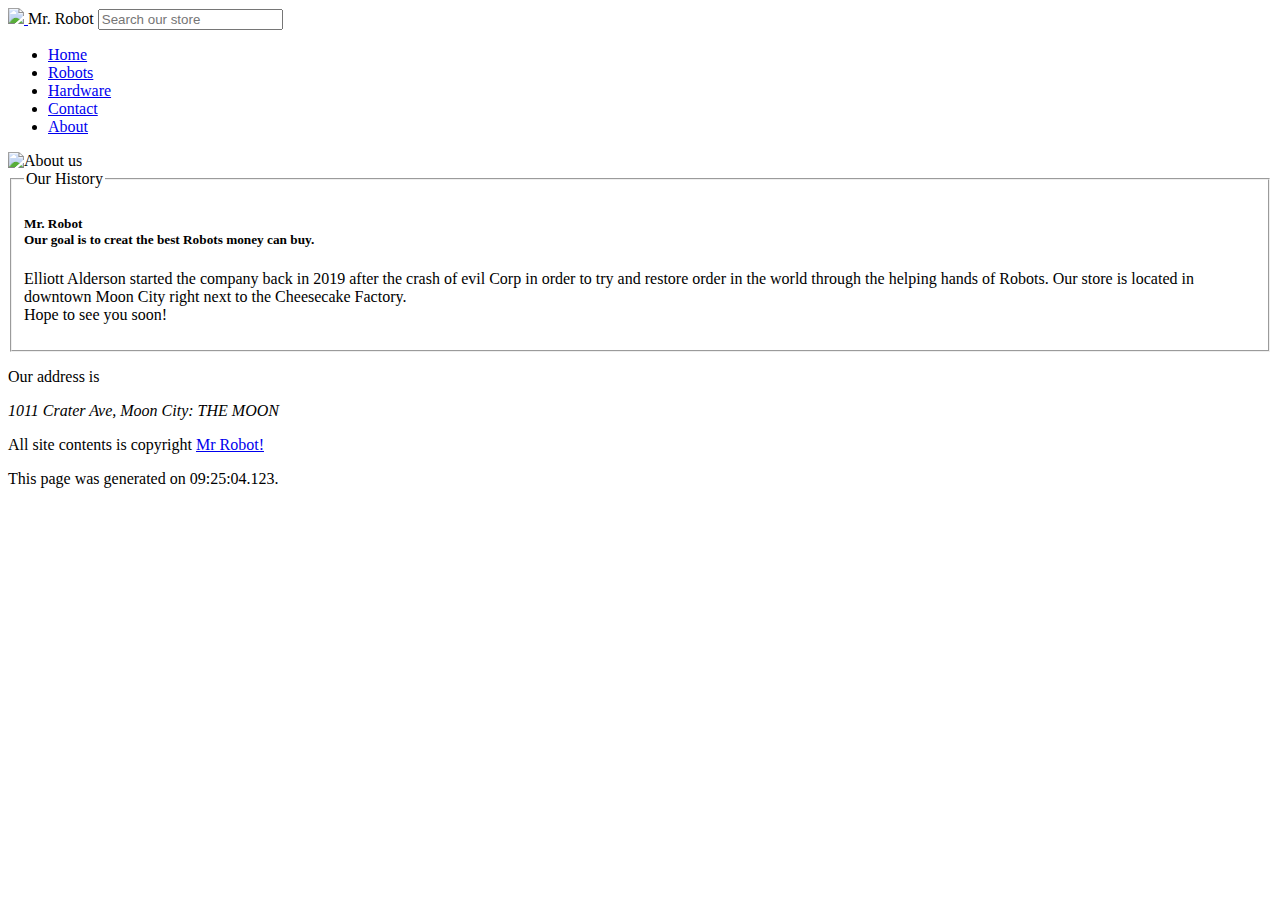
==== about.html @ 775bdacb "pic update" ====
<!DOCTYPE html>
<html lang="en">
<head>
  <title>Mr Robot!</title>
  <link rel="stylesheet" href="https://cdnjs.cloudflare.com/ajax/libs/font-awesome/4.7.0/css/font-awesome.css" type="text/css" />
  </head>
  <body>
    <header>
        <div id ="logoimage">
            <a class="headerlogo" href="index.html">
                <img src="images/logo.jpg" />
            </a>
            <span id="headername">Mr. Robot</span>
            <input type="search" class="searchbox" placeholder="Search our store" />
        </div>

        <nav class="backgroundgradient">
            <ul>
              <li><a class="navlink" href="index.html">Home</a></li>
              <li><a class="navlink" href="robots.html">Robots</a></li>
              <li><a class="navlink" href="computers.html">Hardware</a></li>
              <li><a class="navlink" href="contact.html">Contact</a></li>
              <li><a class="navlink" href="about.html">About</a></li>
            </ul>
        </nav>
    </header>
  <div id="welcomeimage">
    <img src="images/Mr.-Robot-Welcome.png" height="400px" alt="About us">
  </div>
    <fieldset>
      <legend>Our History</legend>
        <p>

        <h5><strong>Mr. Robot</strong> <br>Our goal is to creat the best Robots money can buy.</h5>
Elliott Alderson  started the company back in 2019 after the crash of evil Corp in order to try and restore order in the world through the helping hands of Robots.  Our store is located in downtown Moon City right next to the Cheesecake Factory.<br>
Hope to see you soon!
        </p>

    </fieldset>

    <script >

    </script>
  </body>
  <footer>
    <p>Our address is <address>1011 Crater Ave, Moon City: THE MOON</address></p>
    <p class="textcontent">All site contents is copyright <a class="mainlink" href="http://www.mrrobot.com">Mr Robot!</a></p>
    <p class="smalltext">This page was generated on <time>09:25:04.123</time>.</p>
  </footer>
</html>
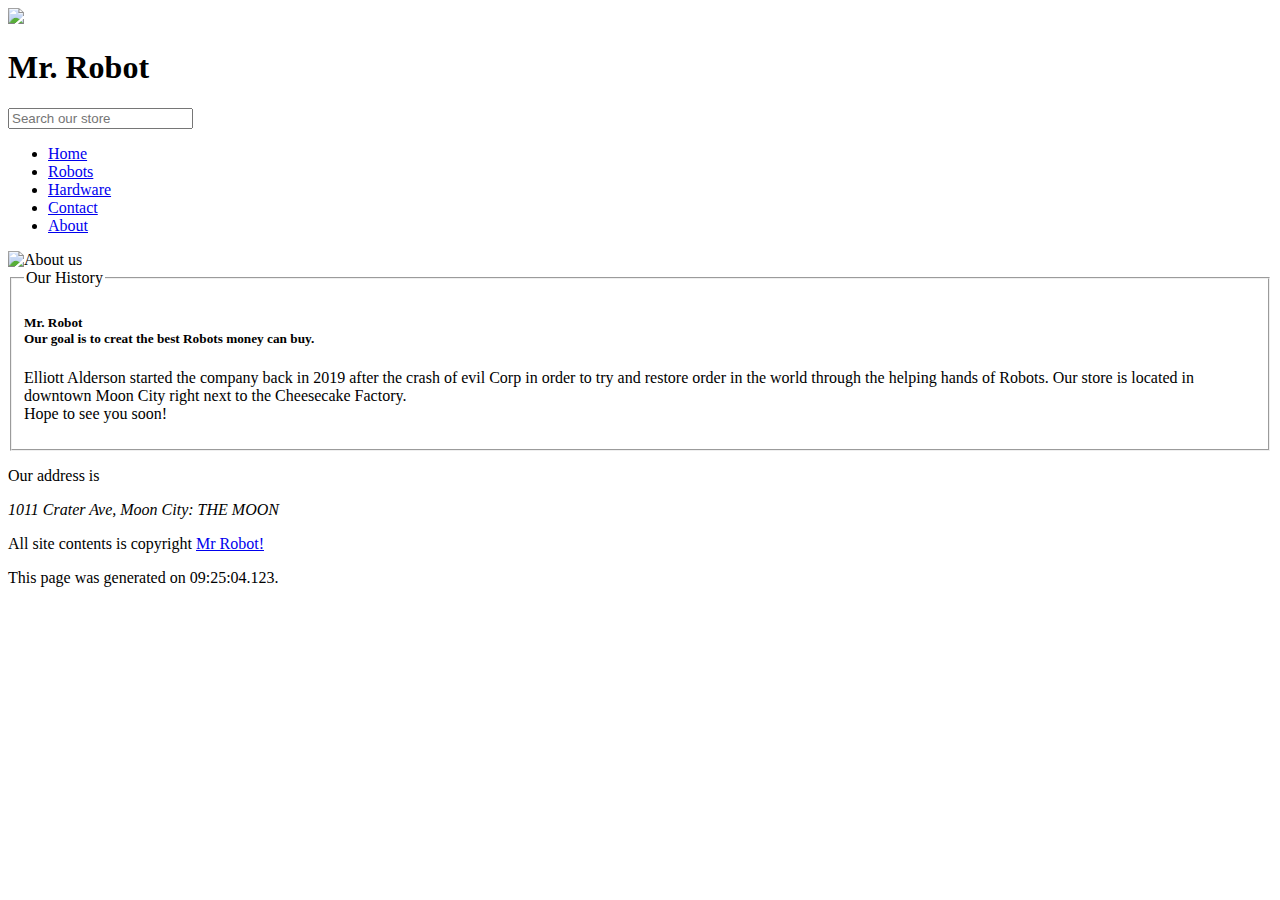
==== commit d78e5e90: "with .css" ====
--- a/about.html
+++ b/about.html
@@ -6,11 +6,11 @@
   </head>
   <body>
     <header>
-        <div id ="logoimage">
+        <div id="logoimage">
             <a class="headerlogo" href="index.html">
-                <img src="images/logo.jpg" />
+                <img src="images/logo.jpg" height="100px"/>
             </a>
-            <span id="headername">Mr. Robot</span>
+            <span id="headername"><h1>Mr. Robot</h1></span>
             <input type="search" class="searchbox" placeholder="Search our store" />
         </div>
 
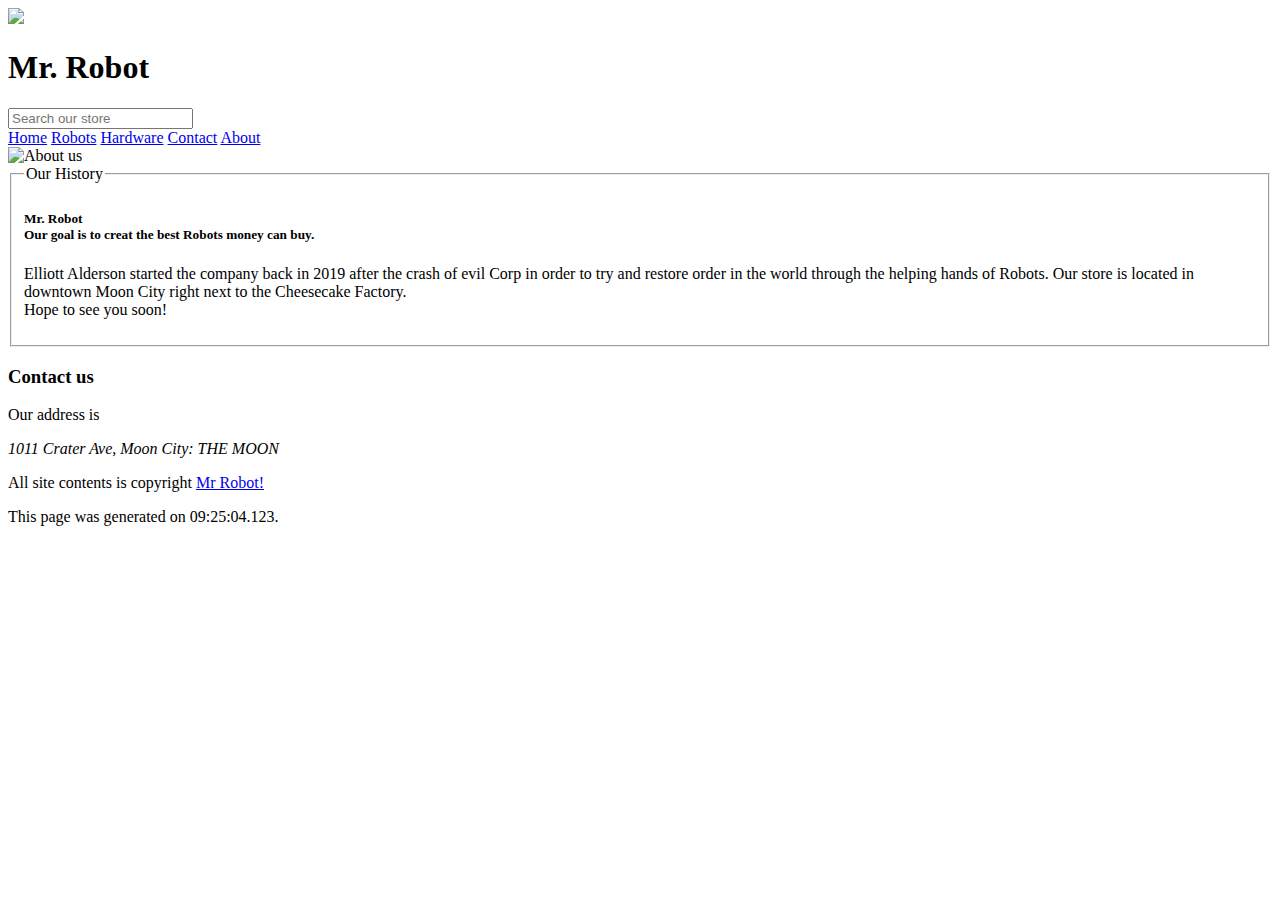
==== commit 32ef98d1: "need work" ====
--- a/about.html
+++ b/about.html
@@ -15,13 +15,11 @@
         </div>
 
         <nav class="backgroundgradient">
-            <ul>
-              <li><a class="navlink" href="index.html">Home</a></li>
-              <li><a class="navlink" href="robots.html">Robots</a></li>
-              <li><a class="navlink" href="computers.html">Hardware</a></li>
-              <li><a class="navlink" href="contact.html">Contact</a></li>
-              <li><a class="navlink" href="about.html">About</a></li>
-            </ul>
+            <a class="navlink" href="index.html">Home</a>
+            <a class="navlink" href="robots.html">Robots</a>
+            <a class="navlink" href="computers.html">Hardware</a>
+            <a class="navlink" href="contact.html">Contact</a>
+            <a class="navlink" href="about.html">About</a>
         </nav>
     </header>
   <div id="welcomeimage">
@@ -43,6 +41,7 @@
     </script>
   </body>
   <footer>
+    <h3>Contact us</h3>
     <p>Our address is <address>1011 Crater Ave, Moon City: THE MOON</address></p>
     <p class="textcontent">All site contents is copyright <a class="mainlink" href="http://www.mrrobot.com">Mr Robot!</a></p>
     <p class="smalltext">This page was generated on <time>09:25:04.123</time>.</p>
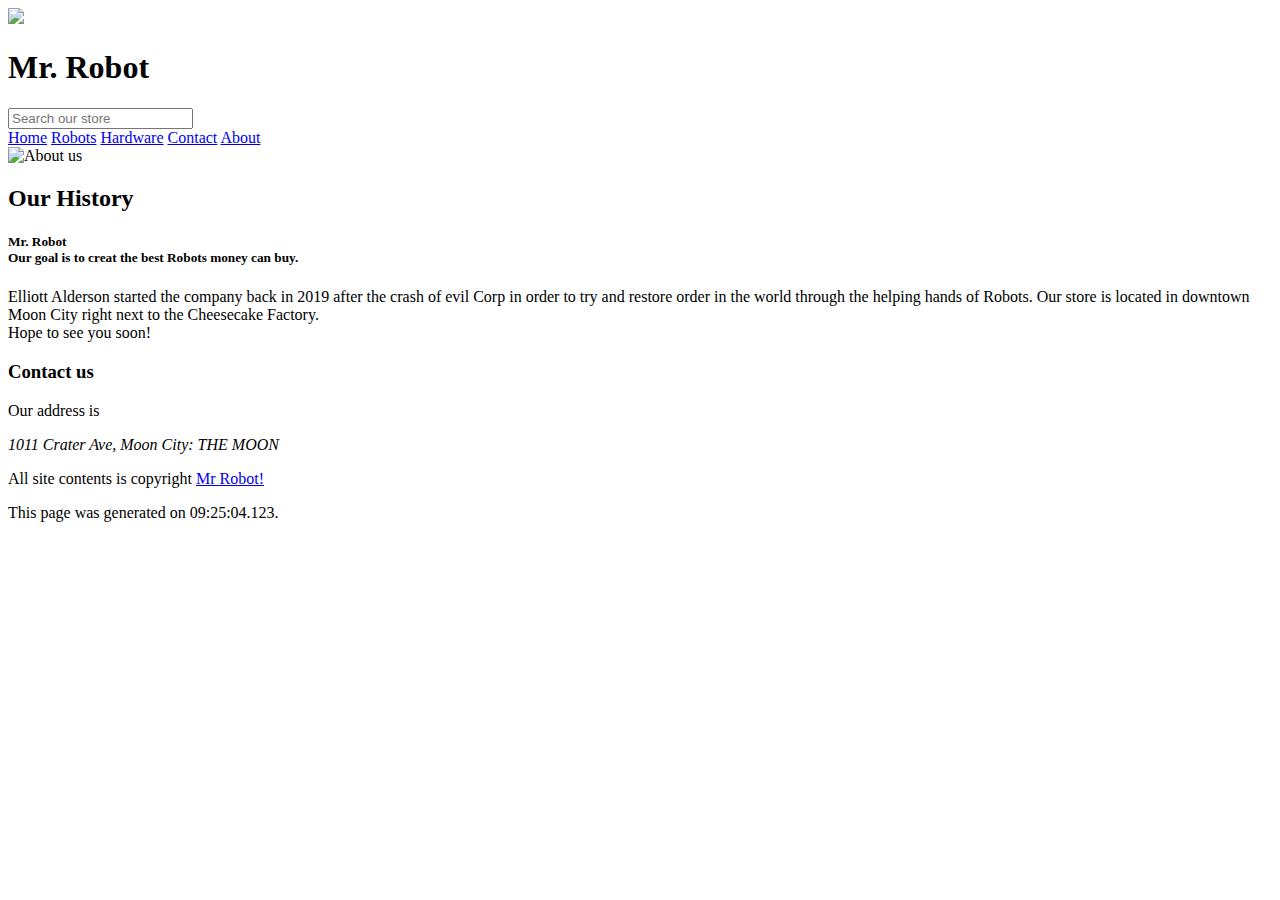
==== commit e76f454f: "need work" ====
--- a/about.html
+++ b/about.html
@@ -25,8 +25,8 @@
   <div id="welcomeimage">
     <img src="images/Mr.-Robot-Welcome.png" height="400px" alt="About us">
   </div>
-    <fieldset>
-      <legend>Our History</legend>
+
+      <h2>Our History</h2>
         <p>
 
         <h5><strong>Mr. Robot</strong> <br>Our goal is to creat the best Robots money can buy.</h5>
@@ -34,7 +34,7 @@
 Hope to see you soon!
         </p>
 
-    </fieldset>
+  
 
     <script >
 
